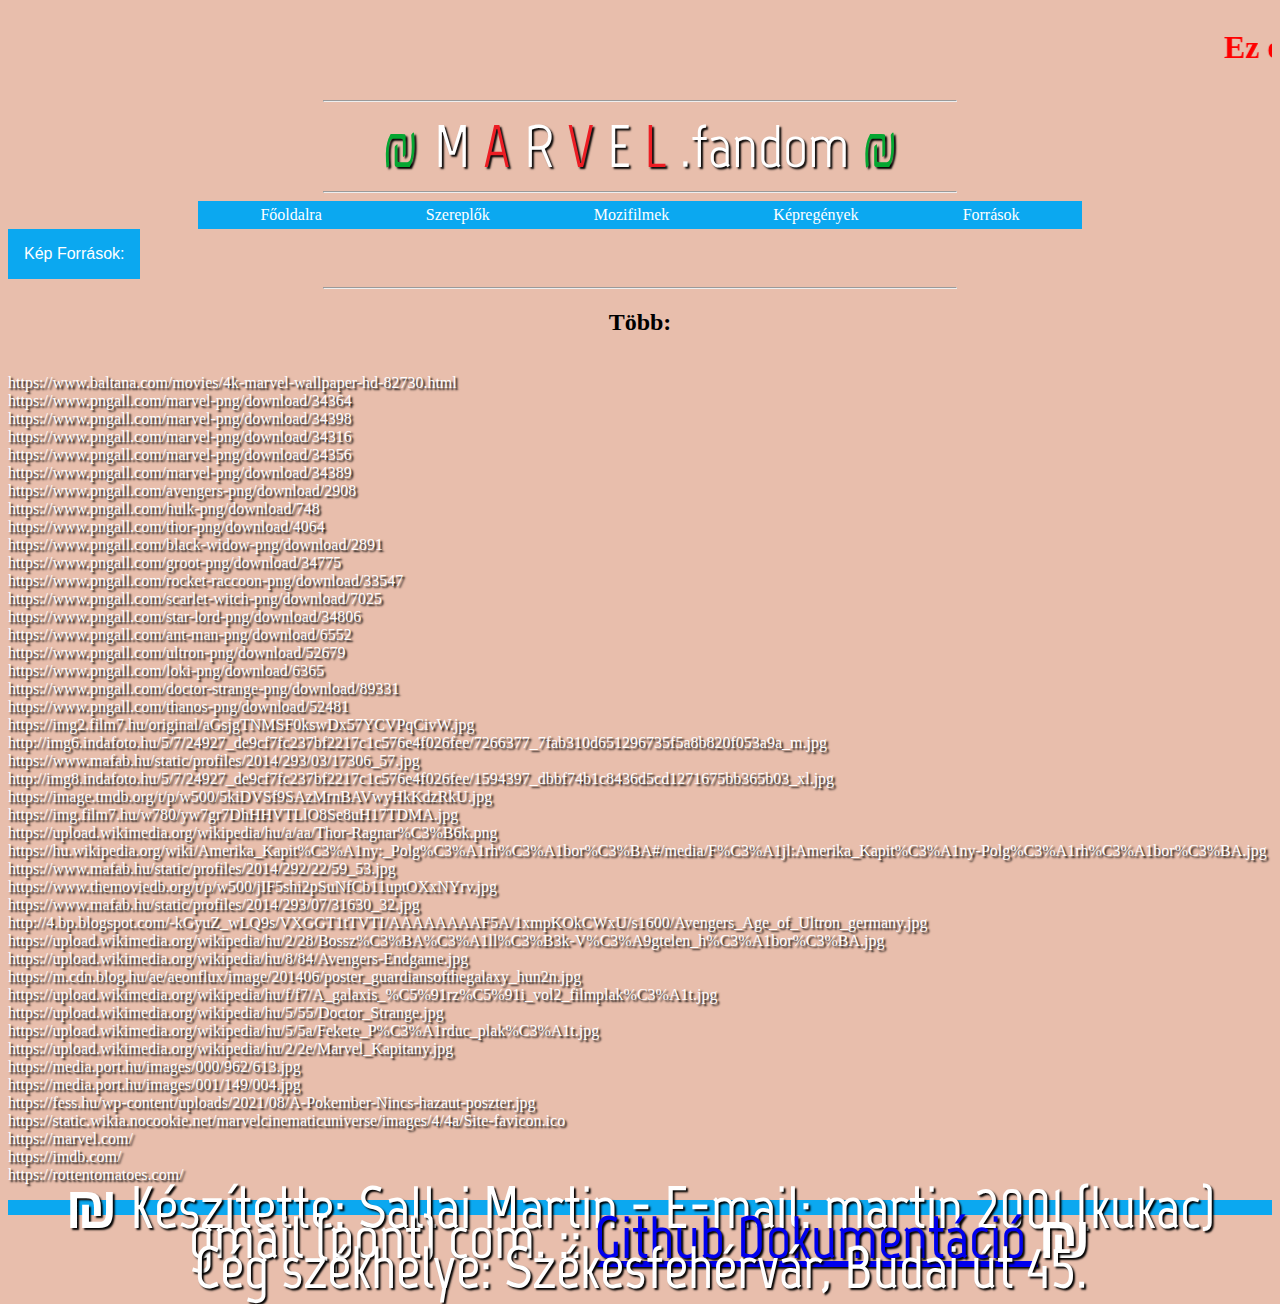
==== Aloldalak/forrasok.html @ 1f595633 "v0.5 - bugfix 3 - embed final" ====
<!DOCTYPE html>
<html lang="hu">
<head>
    <!-- Title: -->
    <title> marvel.fandom </title>

    <!-- Meta tagek: -->
    <!--
    <base href="http://mavoe.eu/webprog/marvel/index.html">
    -->
    <meta charset="UTF-8">
    <meta http-equiv="content-type" content="text/html; charset=UTF-8">

    <!-- CSS meghívó: -->
    <link rel="stylesheet" href="../index1.css" type="text/css">

    <!-- Meta name: -->
    <meta name="viewport" content="width=device-width, initial-scale=1.0">
    <meta name="robots" content="all">
    <meta name="keywords" content="beadando, iskola, egyetem, oe, oe-amk">
    <meta name="discription" content="Marvel Filmek Univerzuma. OE-AMK 2022 2. weblap beadando, készítette: Sallai Martin. ">
    <meta name="Author" content="Sallai Martin - martin  2001  b (kukac) gmail (pont) com">
    <meta name="generator" content="Visual Studio Code.">

    <!-- favicon-->
    <link href="https://static.wikia.nocookie.net/marvelcinematicuniverse/images/4/4a/Site-favicon.ico" rel="shortcut icon">

    <!-- Főcim font try -->
    <link rel="preconnect" href="https://fonts.googleapis.com">
    <link rel="preconnect" href="https://fonts.gstatic.com" crossorigin>
    <link href="https://fonts.googleapis.com/css2?family=Marvel:wght@700&display=swap" rel="stylesheet">
    <!-- Főcim font try -->

    <!-- "weblap linkelés" preview card/embed discordon és stb -->
    <meta property="og:type" content="website">
    <meta property="og:url" content="https://mavoe.eu/webprog/marvel/index.html">
    <meta property="og:title" content="marvel.fandom">
    <meta property="og:description" content="">
    <meta property="og:image" content="https://bigrat.monster/media/bigrat.png">
    <meta name="theme-color" content="#4b4c51">
    <meta property="twitter:card" content="summary_large_image">
    <meta property="twitter:url" content="http://mavoe.eu/webprog/marvel/index.html">
    <meta property="twitter:title" content="marvel.fandom">
    <meta property="twitter:description" content="">
    <meta property="twitter:image" content="https://bigrat.monster/media/bigrat.png">
    <!-- "weblap linkelés" preview card/embed discordon és stb -->

    <style>
    .dropbtn {
        background-color: #0ba8f0;
        color: white;
        padding: 16px;
        font-size: 16px;
        border: none;
        cursor: pointer;
    }
    .dropdown {
        position: relative;
        display: inline-block;
    }
    .dropdown-content {
        display: none;
        position: absolute;
        background-color: #0ba8f0;
        min-width: auto;
        box-shadow: 0px 8px 16px 0px rgba(0,0,0,0.2);
        z-index: 1;
    }
    .dropdown-content a {
        color: white;
        padding: 12px 16px;
        text-decoration: none;
        display: block;
    }
    .dropdown-content a:hover {
        background-color: #43464b;
        color:#86ED26;
        text-decoration:underline;
    }
    .dropdown:hover .dropdown-content {
        display: block;
    }
    .dropdown:hover .dropbtn {
        background-color: #0ba8f0;
    }
    </style>

</head>
<body>
    <!-- teszt -->
    <!-- Marquee figyelmeztetes: -->
    <div align="center">
        <Marquee behavior=alternater dataformat=text loop=-1 width="100%" title="ez egy iskolai feladatat">
            <h1>
                <font color="Red">
                    Ez egy iskolai feladat
                </font>
            </h1>
        </marquee>
    </div>
    <!-- Marquee figyelmeztetes. -->

    <!-- Weblap Címe -->
    <hr class="title_hr">
    <div align="center">
        <!-- MARVEL -->

        <!-- ikon -->
        <font class="icon">
            ₪
        </font>
        <!-- cím -->
        <font class="fontcim_feher">
            M 
        </font>
        <font class="fontcim_piros">
            A
        </font>
        <font class="fontcim_feher">
            R
        </font>
        <font class="fontcim_piros">
            V
        </font>
        <font class="fontcim_feher">
            E
        </font>
        <font class="fontcim_piros">
            L
        </font>
        <font class="fontcim_feher">
            .fandom
        </font>
        <font class="icon">
            ₪
        </font>
    </div>
    <hr class="title_hr">
    <!-- Weblap Címe -->

    <!-- NAV BAR -->
    <div align="center">
        <ul>
            <!-- Főoldalra: -->
            <li>
                <a href="http://mavoe.eu/webprog/marvel/index.html" title="Főoldara Gomb">
                    Főoldalra
                </a>
            </li>

            <!-- Aloldalak -->
                <!-- Szereplők -->
            <li>
                <a href="http://mavoe.eu/webprog/marvel/Aloldalak/szereplok.html" title="Szereplők Gomb">
                    Szereplők
                </a>
            </li>

                <!-- Mozifilmek -->
            <li>
                <a href="http://mavoe.eu/webprog/marvel/Aloldalak/mozifilmek.html" title="Mozifilmek Gomb">
                    Mozifilmek
                </a>
            </li>

                <!-- Képregények/ Galéria szerű -->
            <li>
                <a href="http://mavoe.eu/webprog/marvel/Aloldalak/kepregenyek.html" title="Képregények Gomb">
                    Képregények
                </a>
            </li>

                <!-- Források -->
            <li>
                <a href="http://mavoe.eu/webprog/marvel/Aloldalak/forrasok.html">
                    Források
                </a>
            </li>
        </ul>
    </div>


    <!-- content -->
    <div class="dropdown">
        <button class="dropbtn">Kép Források:</button>
        <div class="dropdown-content">
          <a href="https://www.pngall.com/marvel-png/">pngall.com</a>
          <a href="https://www.themoviedb.org/">moviedb.org</a>
          <a href="https://hu.wikipedia.org/">Wikipédia Creative Commons</a>
          <a href="https://media.port.hu/images/">port.hu</a>
          <a href="https://www.mafab.hu/static/profiles/">mafab.hu</a>
        </div>
    </div>
    <hr class="title_hr"> <!-- vonal -->
    <h2 align="center">
        Több:
    </h2>
    <p align="left">
        <font class="fontmain">
            <br>https://www.baltana.com/movies/4k-marvel-wallpaper-hd-82730.html
            <br>https://www.pngall.com/marvel-png/download/34364
            <br>https://www.pngall.com/marvel-png/download/34398
            <br>https://www.pngall.com/marvel-png/download/34316
            <br>https://www.pngall.com/marvel-png/download/34356
            <br>https://www.pngall.com/marvel-png/download/34389
            <br>https://www.pngall.com/avengers-png/download/2908
            <br>https://www.pngall.com/hulk-png/download/748
            <br>https://www.pngall.com/thor-png/download/4064
            <br>https://www.pngall.com/black-widow-png/download/2891
            <br>https://www.pngall.com/groot-png/download/34775
            <br>https://www.pngall.com/rocket-raccoon-png/download/33547
            <br>https://www.pngall.com/scarlet-witch-png/download/7025
            <br>https://www.pngall.com/star-lord-png/download/34806
            <br>https://www.pngall.com/ant-man-png/download/6552
            <br>https://www.pngall.com/ultron-png/download/52679
            <br>https://www.pngall.com/loki-png/download/6365
            <br>https://www.pngall.com/doctor-strange-png/download/89331
            <br>https://www.pngall.com/thanos-png/download/52481
            <br>https://img2.film7.hu/original/aGsjgTNMSF0kswDx57YCVPqCivW.jpg
            <br>http://img6.indafoto.hu/5/7/24927_de9cf7fc237bf2217c1c576e4f026fee/7266377_7fab310d651296735f5a8b820f053a9a_m.jpg
            <br>https://www.mafab.hu/static/profiles/2014/293/03/17306_57.jpg
            <br>http://img8.indafoto.hu/5/7/24927_de9cf7fc237bf2217c1c576e4f026fee/1594397_dbbf74b1c8436d5cd1271675bb365b03_xl.jpg
            <br>https://image.tmdb.org/t/p/w500/5kiDVSf9SAzMrnBAVwyHkKdzRkU.jpg
            <br>https://img.film7.hu/w780/yw7gr7DhHHVTLlO8Se8uH17TDMA.jpg
            <br>https://upload.wikimedia.org/wikipedia/hu/a/aa/Thor-Ragnar%C3%B6k.png
            <br>https://hu.wikipedia.org/wiki/Amerika_Kapit%C3%A1ny:_Polg%C3%A1rh%C3%A1bor%C3%BA#/media/F%C3%A1jl:Amerika_Kapit%C3%A1ny-Polg%C3%A1rh%C3%A1bor%C3%BA.jpg
            <br>https://www.mafab.hu/static/profiles/2014/292/22/59_53.jpg
            <br>https://www.themoviedb.org/t/p/w500/jIF5shi2pSuNfCb11uptOXxNYrv.jpg
            <br>https://www.mafab.hu/static/profiles/2014/293/07/31630_32.jpg
            <br>http://4.bp.blogspot.com/-kGyuZ_wLQ9s/VXGGT1tTVTI/AAAAAAAAF5A/1xmpKOkCWxU/s1600/Avengers_Age_of_Ultron_germany.jpg
            <br>https://upload.wikimedia.org/wikipedia/hu/2/28/Bossz%C3%BA%C3%A1ll%C3%B3k-V%C3%A9gtelen_h%C3%A1bor%C3%BA.jpg
            <br>https://upload.wikimedia.org/wikipedia/hu/8/84/Avengers-Endgame.jpg
            <br>https://m.cdn.blog.hu/ae/aeonflux/image/201406/poster_guardiansofthegalaxy_hun2n.jpg
            <br>https://upload.wikimedia.org/wikipedia/hu/f/f7/A_galaxis_%C5%91rz%C5%91i_vol2_filmplak%C3%A1t.jpg
            <br>https://upload.wikimedia.org/wikipedia/hu/5/55/Doctor_Strange.jpg
            <br>https://upload.wikimedia.org/wikipedia/hu/5/5a/Fekete_P%C3%A1rduc_plak%C3%A1t.jpg
            <br>https://upload.wikimedia.org/wikipedia/hu/2/2e/Marvel_Kapitany.jpg
            <br>https://media.port.hu/images/000/962/613.jpg
            <br>https://media.port.hu/images/001/149/004.jpg
            <br>https://fess.hu/wp-content/uploads/2021/08/A-Pokember-Nincs-hazaut-poszter.jpg
            <br>https://static.wikia.nocookie.net/marvelcinematicuniverse/images/4/4a/Site-favicon.ico
            <br>https://marvel.com/
            <br>https://imdb.com/
            <br>https://rottentomatoes.com/
        </font>
    </p>
    <!-- content -->

    <!-- Készítette: / footer -->
    <div class="footer">
        <font class="fontcim_feher">
            ₪ Készítette: Sallai Martin - E-mail: martin 2001 (kukac) gmail (pont) com. :: 
            <a href="https://github.com/blynzdotdev/weblap-beadando-2">
                Github Dokumentáció
            </a>
            ₪ <br>
            Cég székhelye: Székesfehérvár, Budai út 45.
        </font>
    </div>
    <!-- Készítette: / footer -->
</body>
</html>
---- index1.css ----
/* egymas mellett lévő navbar */
ul {
  list-style-type: none;
  margin: 0;
  padding: 0;
  overflow: hidden;
  background-color: #0ba8f0;
  width:70%;
}
li {
  float: center;
  display: inline;
}
li a {
  display:inline-block;
  color:white;
  text-align: center;
  padding:5px 50px;
  text-decoration:none;
}
li a:hover { /*amikor ra viszed az egeret */
  background-color: #43464b;
  text-decoration:underline;
  color:#86ED26;
}
/* egymas mellett lévő navbar */
/* keszitette: */
.footer {
  position:relative;
  bottom: 0;
  left: 0;
  right: 0;
  height: 15px;
  line-height: 15px;
  font-size: 1;
  background: #0ba8f0;
  color: black;
  text-align: center;
  font-weight:bold;
}
/* content */
.fooldaltabla {
  align-self:center;
  width:100%;
}
.fooldaladat {
  width:15%;
  text-align:center;
}
.fooldaltexttabla {
  text-align:justify;
  width:70%;
}
.fontmain {
  color:white;
  font-size: 6;
  row-gap: 3px;
  text-shadow: 2px 2px 2px black;
}
body {
  background-image:url(https://media.discordapp.net/attachments/938436612075978813/1040278156541698069/hatter.jpg);
  background-color: #E8BEAC;
  background-repeat: space;
  background-attachment: fixed;
  background-position: center;
  background-size: cover;
}
/* content */
/* vonal-szovegbe */
hr {
  color:#0ba8f0;
  width:75%;
  size:3px;
  align-self:center;
}
/* vonal */
/* Marvel.fandom főcim */
.fontcim_feher {
  font-family:'Marvel', sans-serif, 'Times New Roman';
  text-decoration:bold;
  font-size:60px;
  color:white;
  text-shadow: 2px 2px 2px black;
}
.fontcim_piros {
  font-family:'Marvel', sans-serif, 'Times New Roman';
  text-decoration:bold;
  font-size:60px;
  color:#ed1d24;
  text-shadow: 2px 2px 2px black;
}
.icon {
  color:#05a732;
  font-size:60px;
  text-shadow: 2px 2px 2px black;
}
/* Marvel.fandom főcim */
/* főcim alatti/feletti vonal */
.title_hr {
  color:#0ba8f0;
  width:50%;
  size:3px;
  align-self:center;
}
/* főcim alatti/feletti vonal */
/* jobb-ball marvel logo */
.marvel_logo {
  width:100%;
  height:100;
}
/* jobb-ball marvel logo */
/* oscar kép embed */
.oscar {
  width:70%;
  height:100%;
}
/* oscar kép embed */
/* aloldaltext */
.aloldaltexttabla {
  width: 70%;
  margin-left: auto;
  margin-right: auto;
}
/* aloldaltext */
/* összevont 3 td a 3 kép felé, mozifilmek aloldal */
.mozifilm_td {
  text-align:justify;
}
/* összevont 3 td a 3 kép felé, mozifilmek aloldal */
/* link kiemeles mozifil alodlalon */
.rottenscore {
  color:greenyellow;
  text-shadow: 1px 1px 1px black;
}
/* link kiemeles mozifil alodlalon */
/* mozifilmek aloldal, poszter size */
.poszter {
  width:225px;
  height:400px;
}
/* mozifilmek aloldal, poszter size */
/* szereplok.html karaker png meret */
.karakterposzter {
  height: 350px;
  width: 295px;
}
/* szereplok.html karaker png meret */
/* szereplok.html szoveg resz */
.karakterposzter_tabla {
  margin-left: auto;
  margin-right: auto;
  width: 70%;
  border: 0px;
}
/* szereplok.html szoveg resz */
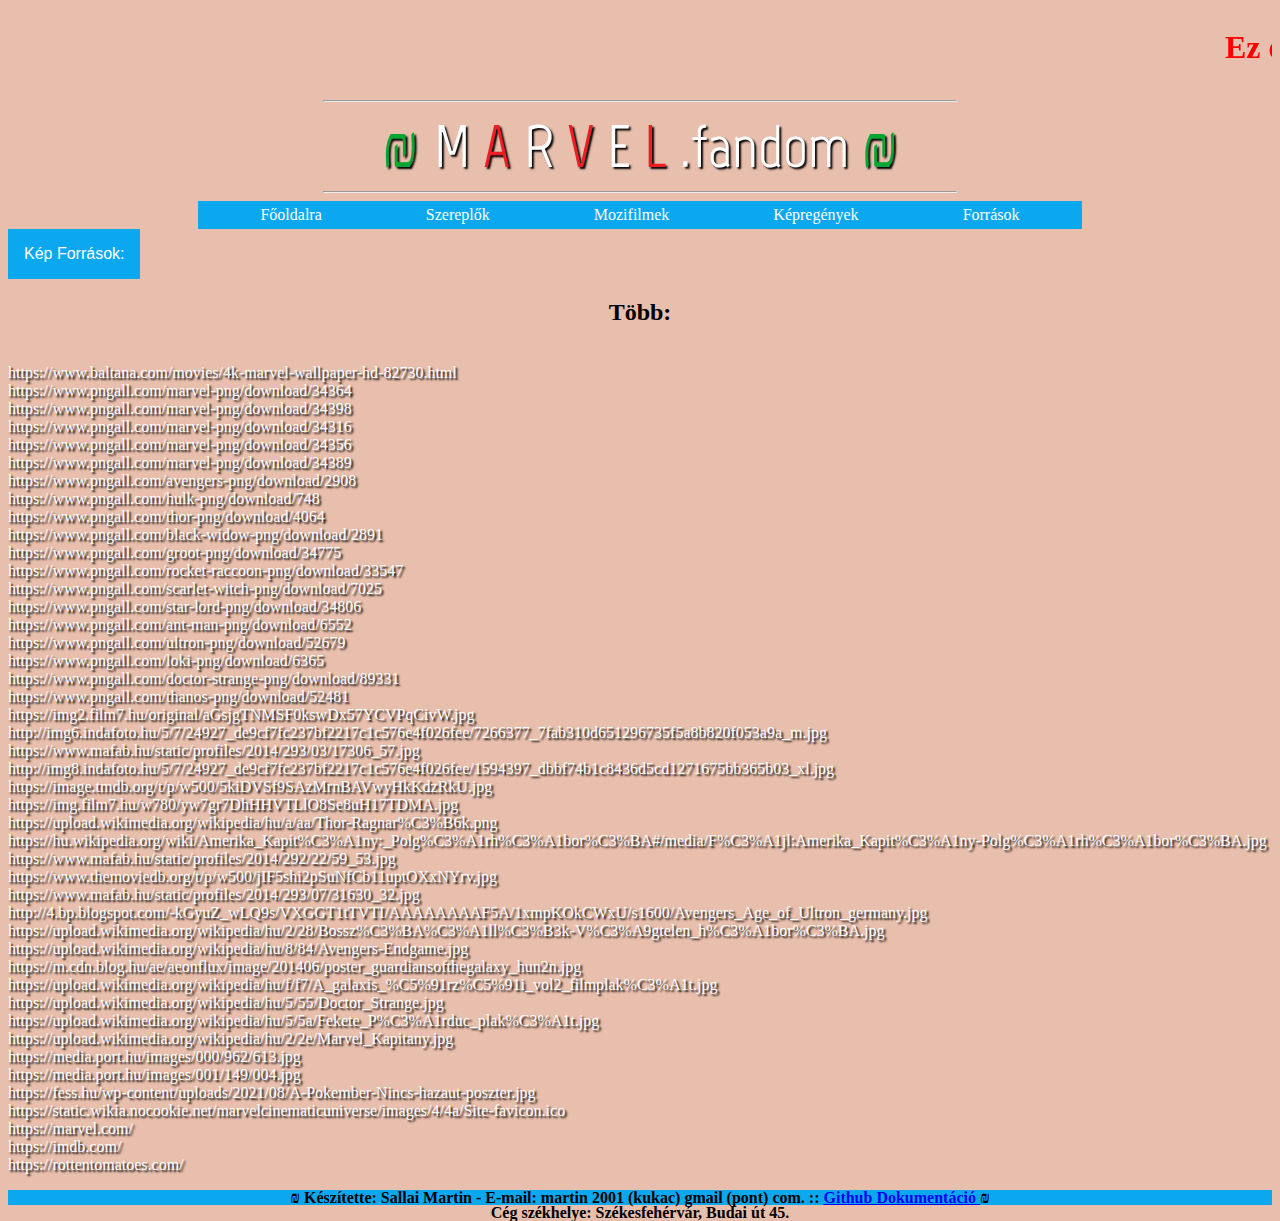
==== commit 447844fd: "bugfix (sokadik)" ====
--- a/Aloldalak/forrasok.html
+++ b/Aloldalak/forrasok.html
@@ -178,8 +178,6 @@
             </li>
         </ul>
     </div>
-
-
     <!-- content -->
     <div class="dropdown">
         <button class="dropbtn">Kép Források:</button>
@@ -191,7 +189,6 @@
           <a href="https://www.mafab.hu/static/profiles/">mafab.hu</a>
         </div>
     </div>
-    <hr class="title_hr"> <!-- vonal -->
     <h2 align="center">
         Több:
     </h2>
@@ -246,16 +243,14 @@
     </p>
     <!-- content -->
 
-    <!-- Készítette: / footer -->
+   <!-- Készítette: / footer -->
     <div class="footer">
-        <font class="fontcim_feher">
-            ₪ Készítette: Sallai Martin - E-mail: martin 2001 (kukac) gmail (pont) com. :: 
-            <a href="https://github.com/blynzdotdev/weblap-beadando-2">
-                Github Dokumentáció
-            </a>
-            ₪ <br>
-            Cég székhelye: Székesfehérvár, Budai út 45.
-        </font>
+        ₪ Készítette: Sallai Martin - E-mail: martin 2001 (kukac) gmail (pont) com. :: 
+        <a href="https://github.com/blynzdotdev/weblap-beadando-2">
+            Github Dokumentáció
+        </a>
+        ₪   <br>
+        Cég székhelye: Székesfehérvár, Budai út 45.
     </div>
     <!-- Készítette: / footer -->
 </body>
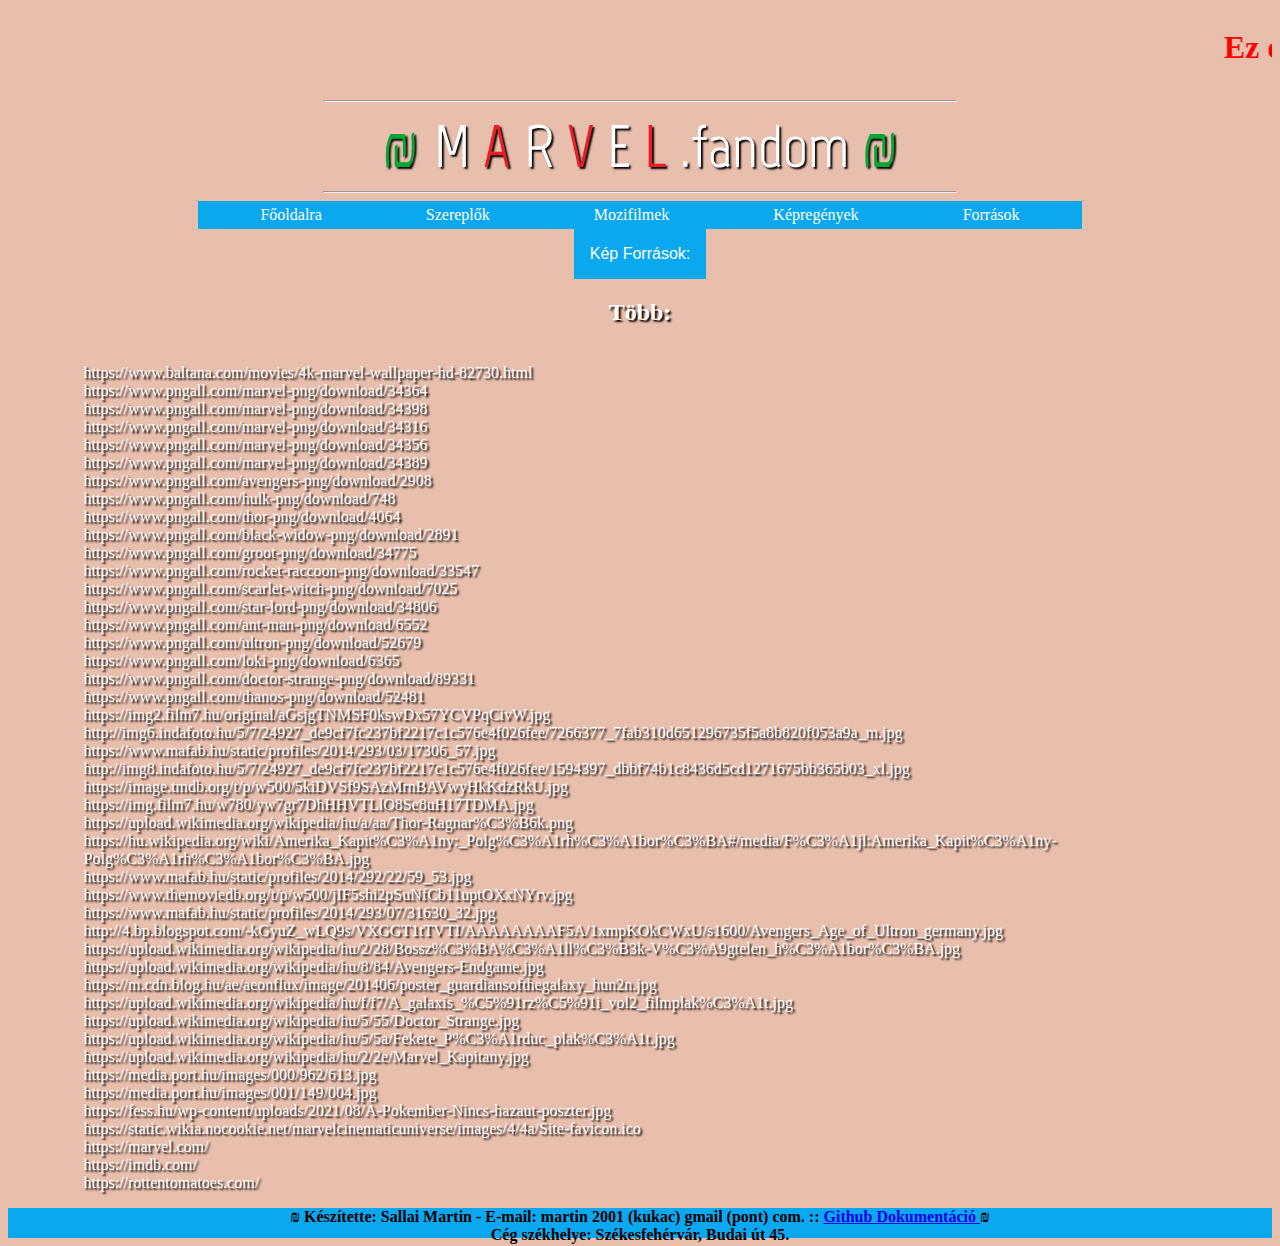
==== commit 95c059fe: "bugfix v5" ====
--- a/Aloldalak/forrasok.html
+++ b/Aloldalak/forrasok.html
@@ -179,20 +179,22 @@
         </ul>
     </div>
     <!-- content -->
-    <div class="dropdown">
-        <button class="dropbtn">Kép Források:</button>
-        <div class="dropdown-content">
-          <a href="https://www.pngall.com/marvel-png/">pngall.com</a>
-          <a href="https://www.themoviedb.org/">moviedb.org</a>
-          <a href="https://hu.wikipedia.org/">Wikipédia Creative Commons</a>
-          <a href="https://media.port.hu/images/">port.hu</a>
-          <a href="https://www.mafab.hu/static/profiles/">mafab.hu</a>
+    <div align="center">
+        <div class="dropdown">
+            <button class="dropbtn">Kép Források:</button>
+            <div class="dropdown-content">
+              <a href="https://www.pngall.com/marvel-png/">pngall.com</a>
+              <a href="https://www.themoviedb.org/">moviedb.org</a>
+              <a href="https://hu.wikipedia.org/">Wikipédia Creative Commons</a>
+              <a href="https://media.port.hu/images/">port.hu</a>
+              <a href="https://www.mafab.hu/static/profiles/">mafab.hu</a>
+            </div>
         </div>
     </div>
-    <h2 align="center">
+    <h2 align="center" class="h1title">
         Több:
     </h2>
-    <p align="left">
+    <p align="left" class="forrasokblokk">
         <font class="fontmain">
             <br>https://www.baltana.com/movies/4k-marvel-wallpaper-hd-82730.html
             <br>https://www.pngall.com/marvel-png/download/34364
--- a/index1.css
+++ b/index1.css
@@ -30,8 +30,7 @@
   bottom: 0;
   left: 0;
   right: 0;
-  height: 15px;
-  line-height: 15px;
+  height: 30px;
   font-size: 1;
   background: #0ba8f0;
   color: black;
@@ -152,4 +151,12 @@
   width: 70%;
   border: 0px;
 }
-/* szereplok.html szoveg resz */+/* szereplok.html szoveg resz */
+.h1title {
+  color: white;
+  row-gap: 3px;
+  text-shadow: 2px 2px 2px black;
+}
+.forrasokblokk {
+  margin-left: 2cm;
+}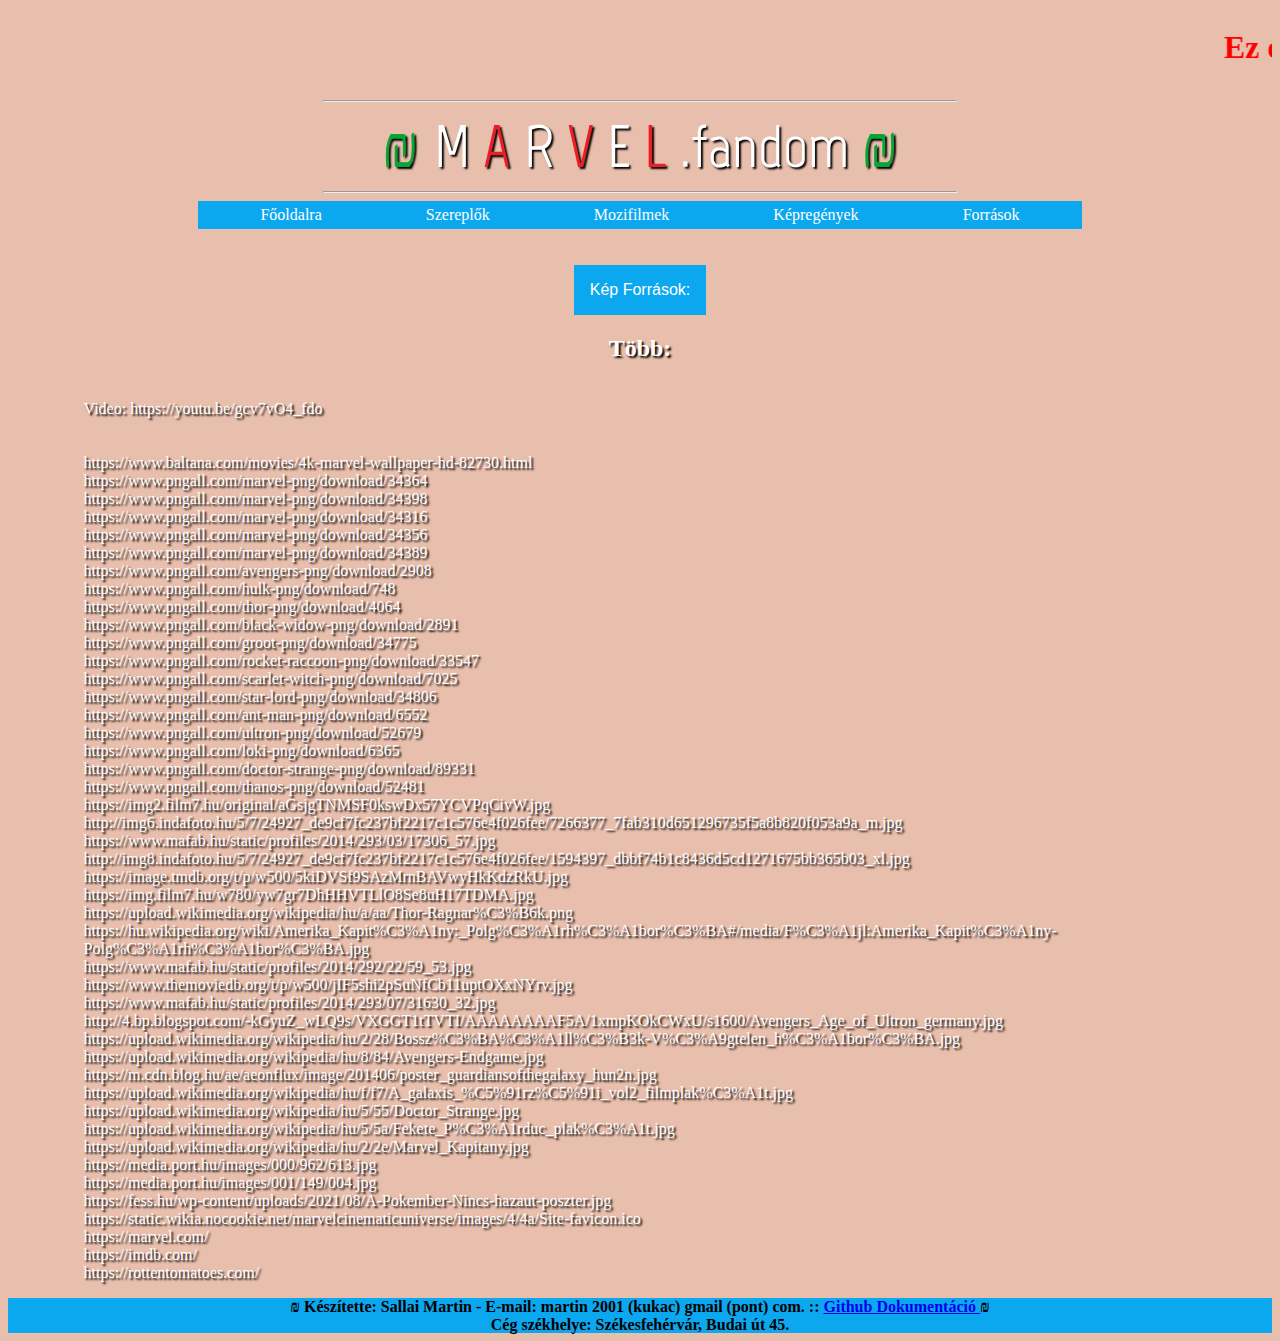
==== commit d029bdcb: "bugfix" ====
--- a/Aloldalak/forrasok.html
+++ b/Aloldalak/forrasok.html
@@ -179,6 +179,8 @@
         </ul>
     </div>
     <!-- content -->
+    <br>
+    <br>
     <div align="center">
         <div class="dropdown">
             <button class="dropbtn">Kép Források:</button>
@@ -196,6 +198,9 @@
     </h2>
     <p align="left" class="forrasokblokk">
         <font class="fontmain">
+            <br> Video: https://youtu.be/gcv7vO4_fdo
+            <br>
+            <br>
             <br>https://www.baltana.com/movies/4k-marvel-wallpaper-hd-82730.html
             <br>https://www.pngall.com/marvel-png/download/34364
             <br>https://www.pngall.com/marvel-png/download/34398
--- a/index1.css
+++ b/index1.css
@@ -30,7 +30,7 @@
   bottom: 0;
   left: 0;
   right: 0;
-  height: 30px;
+  height: 35px;
   font-size: 1;
   background: #0ba8f0;
   color: black;
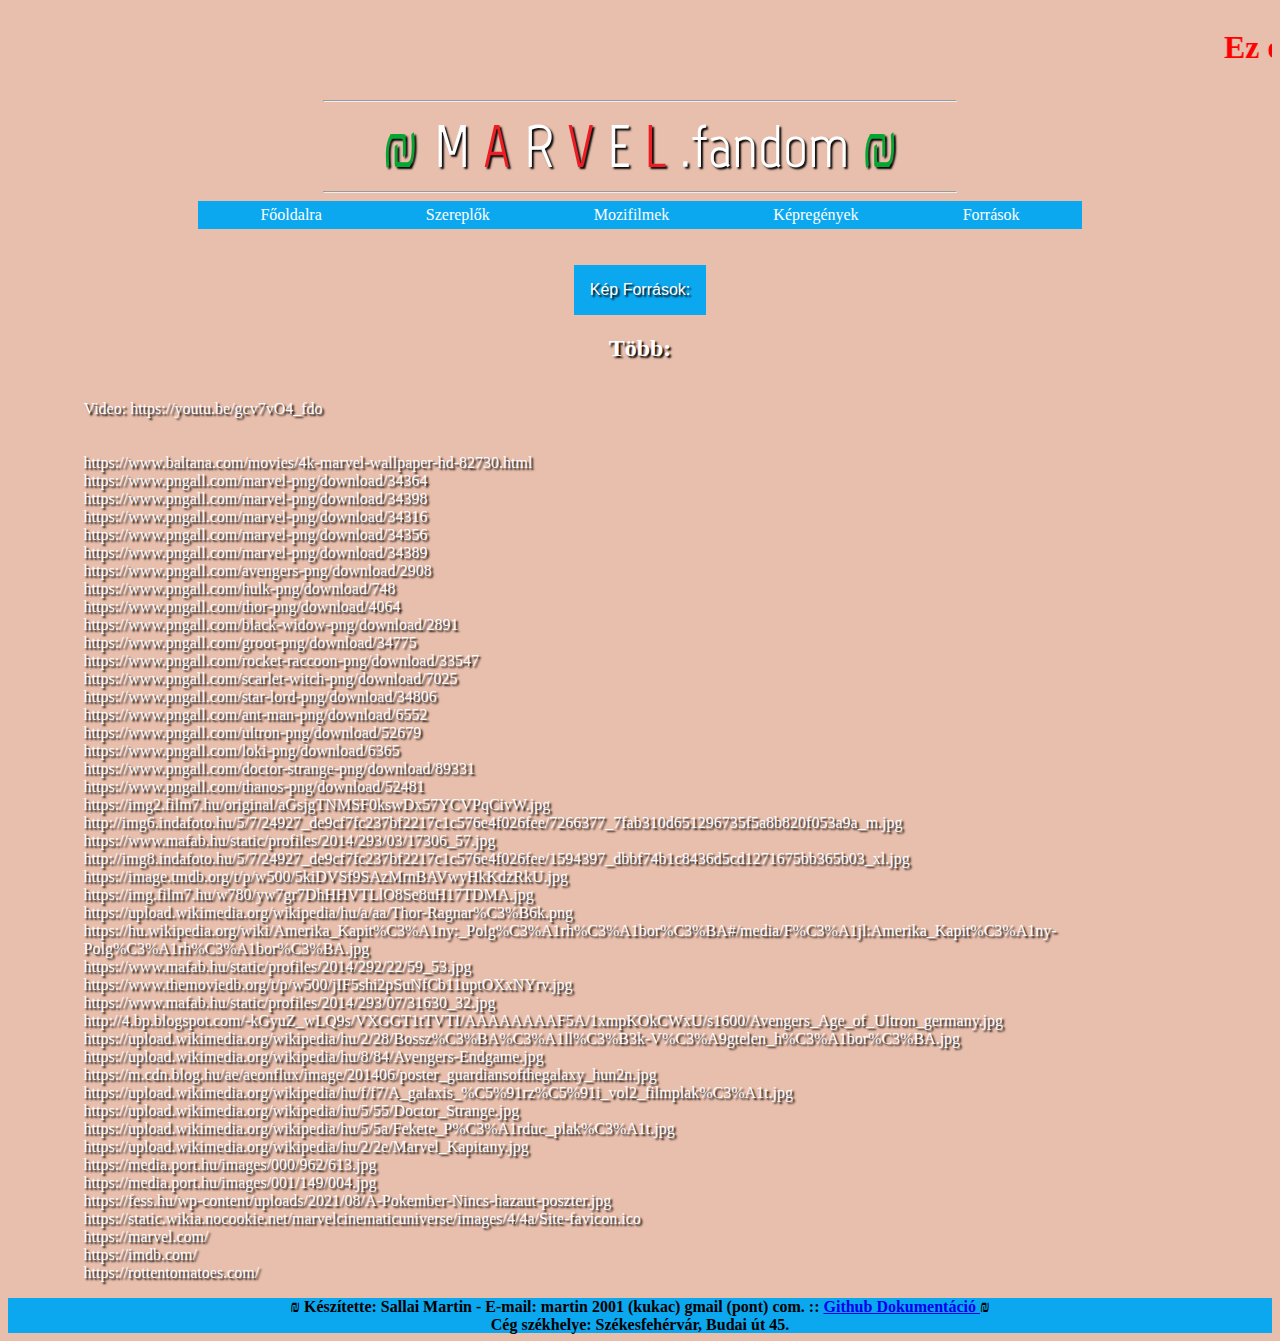
==== commit b72d6e01: "design fix" ====
--- a/Aloldalak/forrasok.html
+++ b/Aloldalak/forrasok.html
@@ -53,6 +53,9 @@
         font-size: 16px;
         border: none;
         cursor: pointer;
+
+        font-size: 6;
+        text-shadow: 2px 2px 2px black;
     }
     .dropdown {
         position: relative;
@@ -75,7 +78,7 @@
     .dropdown-content a:hover {
         background-color: #43464b;
         color:#86ED26;
-        text-decoration:underline;
+        text-decoration: italic;
     }
     .dropdown:hover .dropdown-content {
         display: block;
--- a/index1.css
+++ b/index1.css
@@ -152,11 +152,15 @@
   border: 0px;
 }
 /* szereplok.html szoveg resz */
+/* h1 textshadow */
 .h1title {
   color: white;
   row-gap: 3px;
   text-shadow: 2px 2px 2px black;
 }
+/* h1 textshadow */
+/*forrasok lista formázás */
 .forrasokblokk {
   margin-left: 2cm;
-}+}
+/*forrasok lista formázás */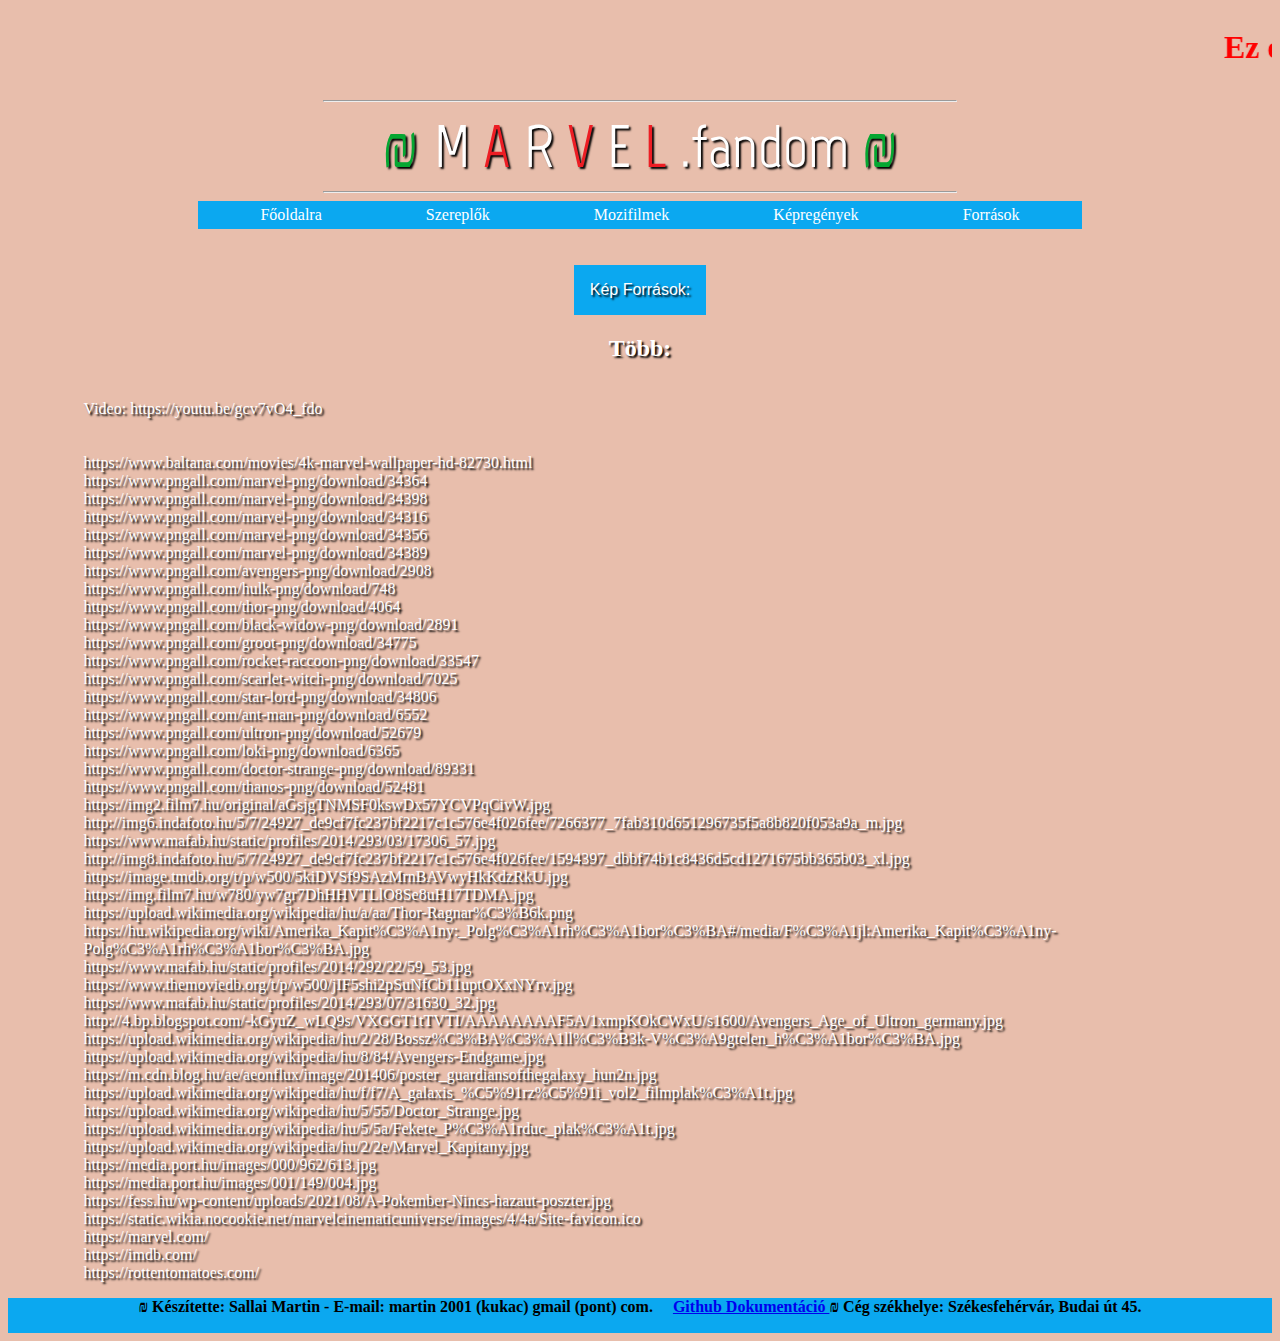
==== commit 6df93a16: "fixing up" ====
--- a/Aloldalak/forrasok.html
+++ b/Aloldalak/forrasok.html
@@ -44,49 +44,6 @@
     <meta property="twitter:description" content="">
     <meta property="twitter:image" content="https://bigrat.monster/media/bigrat.png">
     <!-- "weblap linkelés" preview card/embed discordon és stb -->
-
-    <style>
-    .dropbtn {
-        background-color: #0ba8f0;
-        color: white;
-        padding: 16px;
-        font-size: 16px;
-        border: none;
-        cursor: pointer;
-
-        font-size: 6;
-        text-shadow: 2px 2px 2px black;
-    }
-    .dropdown {
-        position: relative;
-        display: inline-block;
-    }
-    .dropdown-content {
-        display: none;
-        position: absolute;
-        background-color: #0ba8f0;
-        min-width: auto;
-        box-shadow: 0px 8px 16px 0px rgba(0,0,0,0.2);
-        z-index: 1;
-    }
-    .dropdown-content a {
-        color: white;
-        padding: 12px 16px;
-        text-decoration: none;
-        display: block;
-    }
-    .dropdown-content a:hover {
-        background-color: #43464b;
-        color:#86ED26;
-        text-decoration: italic;
-    }
-    .dropdown:hover .dropdown-content {
-        display: block;
-    }
-    .dropdown:hover .dropbtn {
-        background-color: #0ba8f0;
-    }
-    </style>
 
 </head>
 <body>
@@ -253,14 +210,13 @@
     </p>
     <!-- content -->
 
-   <!-- Készítette: / footer -->
+    <!-- Készítette: / footer -->
     <div class="footer">
-        ₪ Készítette: Sallai Martin - E-mail: martin 2001 (kukac) gmail (pont) com. :: 
+        ₪ Készítette: Sallai Martin - E-mail: martin 2001 (kukac) gmail (pont) com.&nbsp;&nbsp;&nbsp;&nbsp;
         <a href="https://github.com/blynzdotdev/weblap-beadando-2">
             Github Dokumentáció
         </a>
-        ₪   <br>
-        Cég székhelye: Székesfehérvár, Budai út 45.
+        ₪ Cég székhelye: Székesfehérvár, Budai út 45.
     </div>
     <!-- Készítette: / footer -->
 </body>
--- a/index1.css
+++ b/index1.css
@@ -163,4 +163,45 @@
 .forrasokblokk {
   margin-left: 2cm;
 }
-/*forrasok lista formázás */+/*forrasok lista formázás */
+/* dropdown menu*/ 
+.dropbtn {
+  background-color: #0ba8f0;
+  color: white;
+  padding: 16px;
+  font-size: 16px;
+  border: none;
+  cursor: pointer;
+  font-size: 6;
+  text-shadow: 2px 2px 2px black;
+}
+.dropdown {
+  position: relative;
+  display: inline-block;
+}
+.dropdown-content {
+  display: none;
+  position: absolute;
+  background-color: #0ba8f0;
+  min-width: auto;
+  box-shadow: 0px 8px 16px 0px rgba(0,0,0,0.2);
+  z-index: 1;
+}
+.dropdown-content a {
+  color: white;
+  padding: 12px 16px;
+  text-decoration: none;
+  display: block;
+}
+.dropdown-content a:hover {
+  background-color: #43464b;
+  color:#86ED26;
+  text-decoration:underline;
+}
+.dropdown:hover .dropdown-content {
+  display: block;
+}
+.dropdown:hover .dropbtn {
+  background-color: #0ba8f0;
+}
+/* dropdown menu*/ 